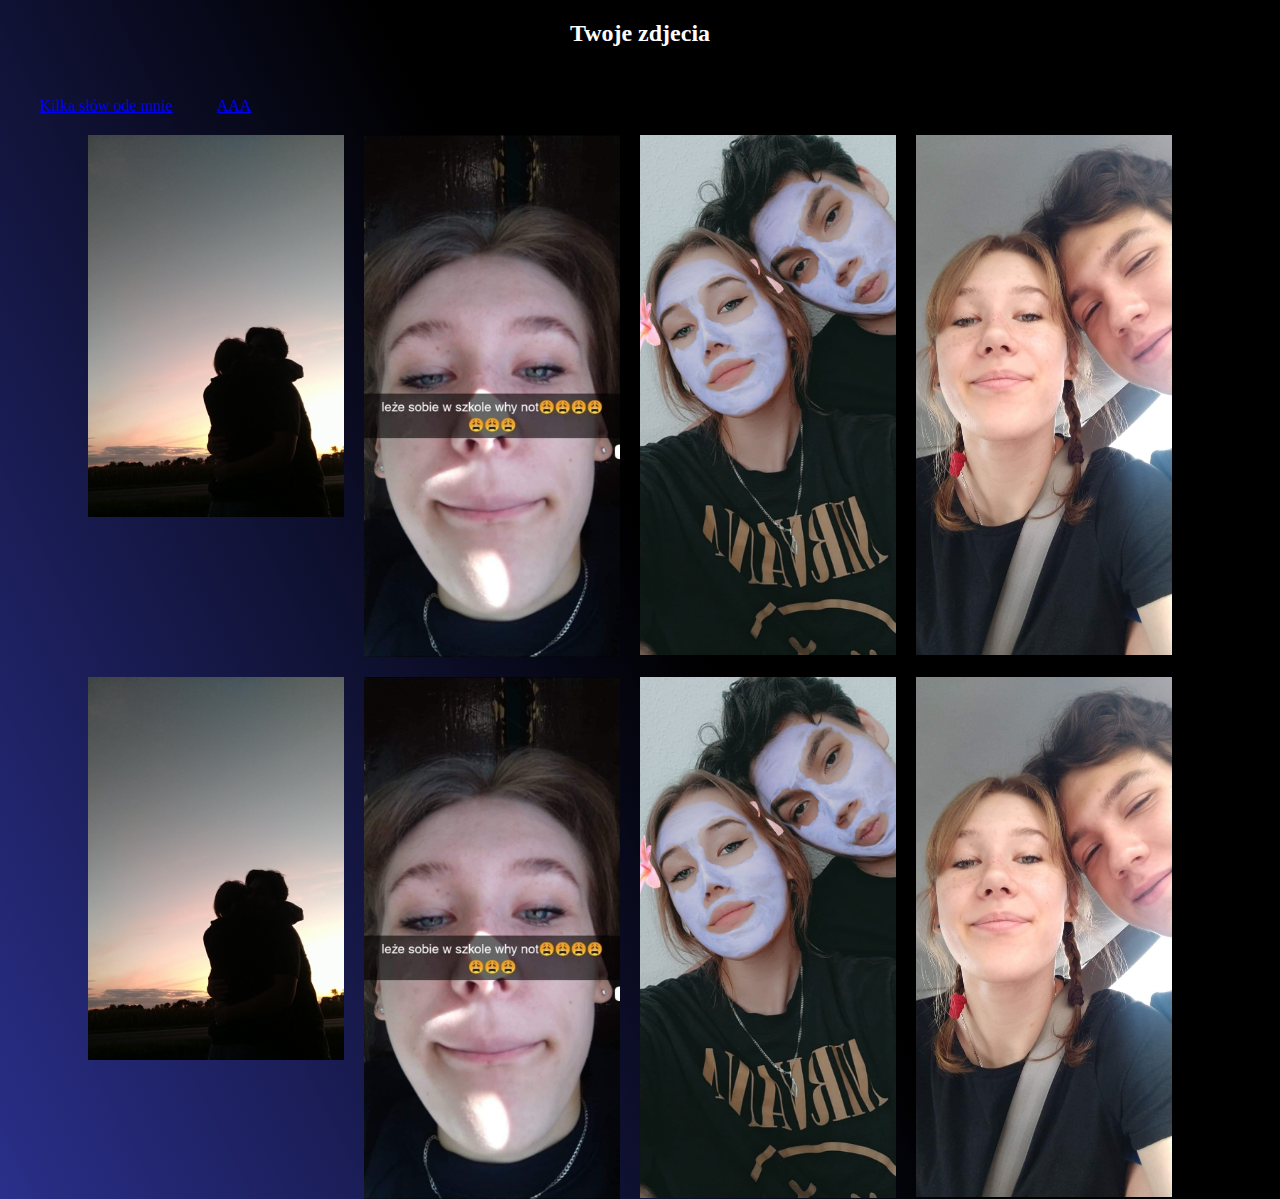
==== index.html @ 6fe40430 "proba" ====
<!DOCTYPE html>
<html>
<head>
    <link rel="stylesheet" href="styles.css">
    <title>Miś</title>
    <style>
        @import url('https://fonts.googleapis.com/css2?family=Oswald:wght@200;300;400;500;600;700&display=swap');
        </style>
</head>

<body>
    <h2>Twoje zdjecia</h2>
    <a href="/podstrona/slowa">Kilka słów ode mnie</a>
    <a href="/podstrona/slowa">AAA</a>
    <div class="zdjęcia">
            <img src="img/302723048_634948527945615_5599340194279025476_n.png" alt="mis"> 
            <img src="img/305814375_415985747306212_4461685071330169276_n.jpg" alt="mis" >
            <img src="img/306672650_1267345524080414_8622234372737584559_n.jpg" alt="mis">
            <img src="img/306768231_656147195927577_1335310134899904963_n.jpg" alt="mis">
            <img src="img/302723048_634948527945615_5599340194279025476_n.png" alt="mis"> 
            <img src="img/305814375_415985747306212_4461685071330169276_n.jpg" alt="mis" >
            <img src="img/306672650_1267345524080414_8622234372737584559_n.jpg" alt="mis">
            <img src="img/306768231_656147195927577_1335310134899904963_n.jpg" alt="mis">
            
    </div>
</body>

</html>
---- styles.css ----
body{ 
    background-color: rgba(0, 0, 0, 1);
background-image: linear-gradient(243deg, rgba(0, 0, 0, 1) 48%, rgba(42, 47, 138, 1) 100%);
	margin: 0px;
	font-family: Roboto Condensed;
    color:white;
}
h2{
    text-align: center;
    margin-bottom: 50px;
    font-size: 24px;
}
ul{
    list-style-type: none;
}
.zdjęcia{
    display: flex;
flex-direction: row;
flex-wrap: wrap;
justify-content: center;
align-items: flex-start;
align-content: flex-start;
}
.zdjęcia img{
    width: 20%;
    margin-right: 20px;
    margin-top:20px;
}
a{
    margin-left: 40px ;
}
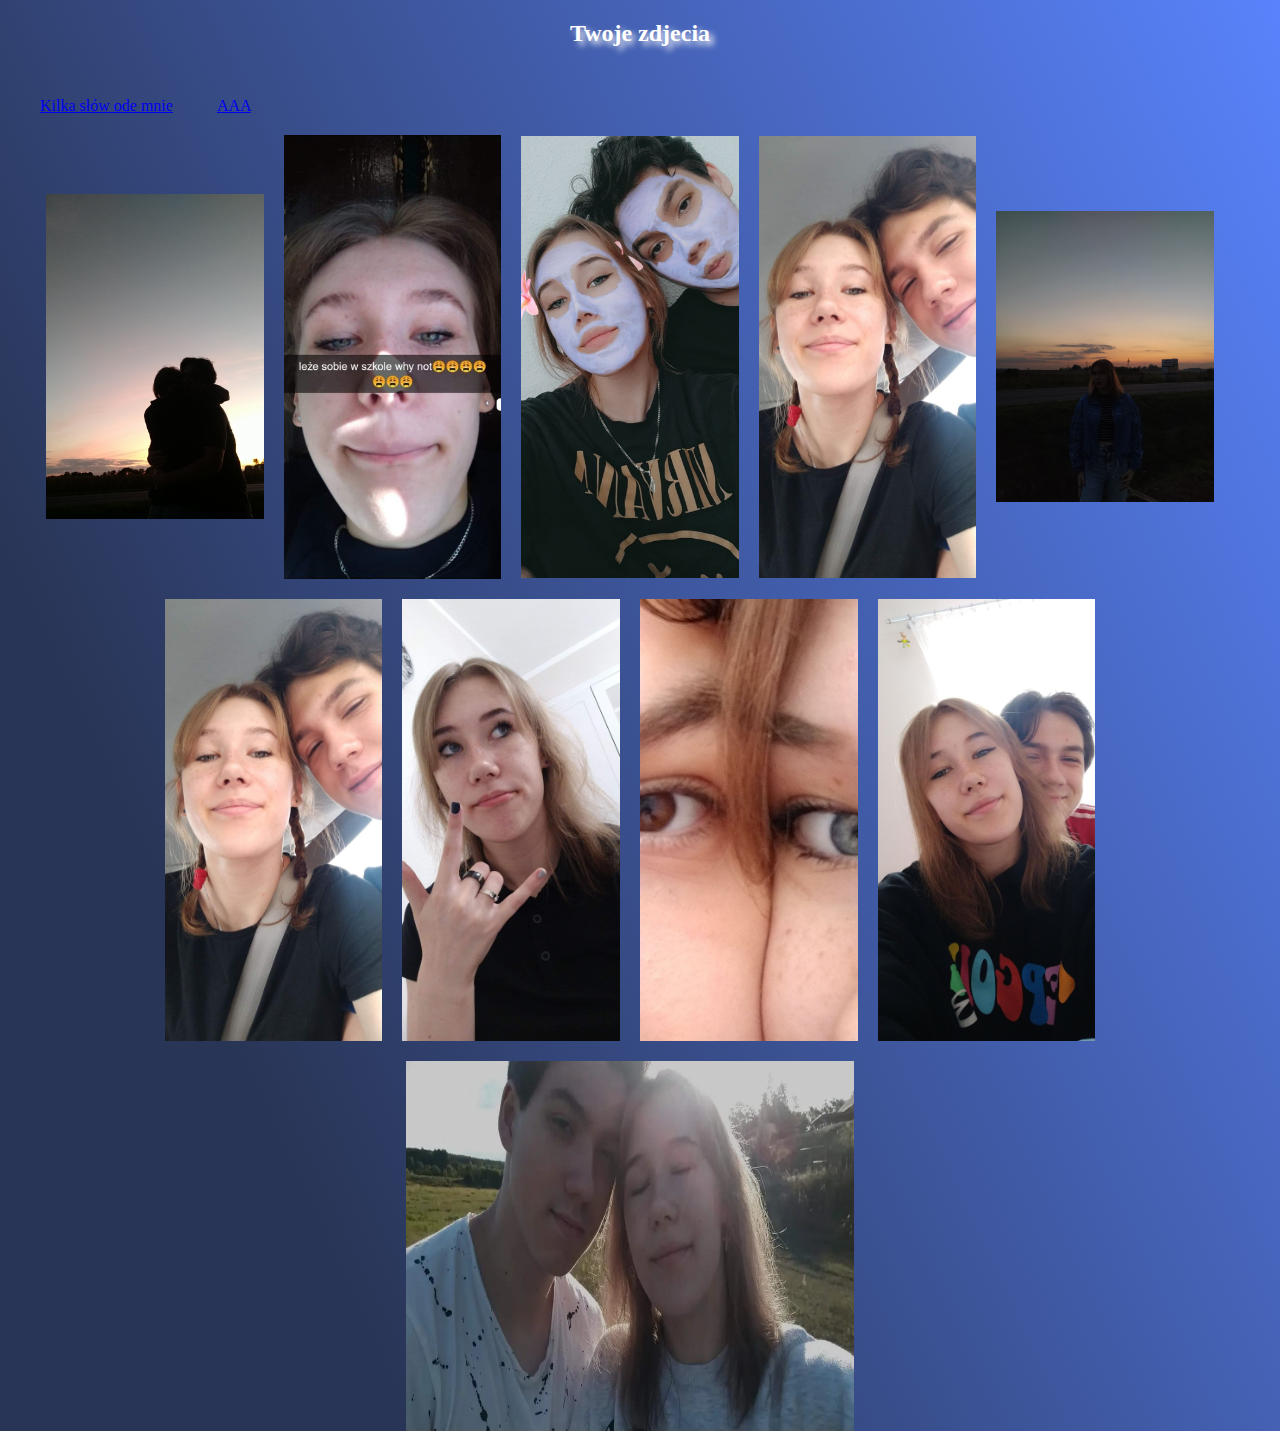
==== commit 5fce62fa: "zdjecia" ====
--- a/index.html
+++ b/index.html
@@ -17,10 +17,13 @@
             <img src="img/305814375_415985747306212_4461685071330169276_n.jpg" alt="mis" >
             <img src="img/306672650_1267345524080414_8622234372737584559_n.jpg" alt="mis">
             <img src="img/306768231_656147195927577_1335310134899904963_n.jpg" alt="mis">
-            <img src="img/302723048_634948527945615_5599340194279025476_n.png" alt="mis"> 
-            <img src="img/305814375_415985747306212_4461685071330169276_n.jpg" alt="mis" >
-            <img src="img/306672650_1267345524080414_8622234372737584559_n.jpg" alt="mis">
-            <img src="img/306768231_656147195927577_1335310134899904963_n.jpg" alt="mis">
+            <img src="img/301295036_1443635332787171_6795561833411716422_n.jpg" alt="mis"> 
+            <img src="img/306768231_656147195927577_1335310134899904963_n.jpg" alt="mis" >
+            <img src="img/298372809_739526600455310_3365153441484541193_n.jpg" alt="mis">
+            <img src="img/300091687_428681449234261_788359907552835682_n.jpg" alt="mis">
+            <img src="img/300595971_600782111705715_6227552354130670690_n.jpg" alt="mis">
+            <img src="img/298076362_3210915612458796_8669192098211736370_n.jpg" alt="mis" style="height: 370px; width:35%;">
+            
             
     </div>
 </body>
--- a/styles.css
+++ b/styles.css
@@ -1,6 +1,6 @@
 body{ 
-    background-color: rgba(0, 0, 0, 1);
-background-image: linear-gradient(243deg, rgba(0, 0, 0, 1) 48%, rgba(42, 47, 138, 1) 100%);
+    background-color: rgba(89, 131, 252, 1);
+background-image: linear-gradient(245deg, rgba(89, 131, 252, 1) 0%, rgba(41, 53, 86, 1) 79%);
 	margin: 0px;
 	font-family: Roboto Condensed;
     color:white;
@@ -9,20 +9,21 @@
     text-align: center;
     margin-bottom: 50px;
     font-size: 24px;
+    text-shadow: 4px 4px 6px rgba(255, 255, 255, 1);
 }
 ul{
     list-style-type: none;
 }
 .zdjęcia{
-    display: flex;
+    display: inline-flex;
 flex-direction: row;
 flex-wrap: wrap;
 justify-content: center;
-align-items: flex-start;
+align-items:center;
 align-content: flex-start;
 }
 .zdjęcia img{
-    width: 20%;
+    width: 17%;
     margin-right: 20px;
     margin-top:20px;
 }
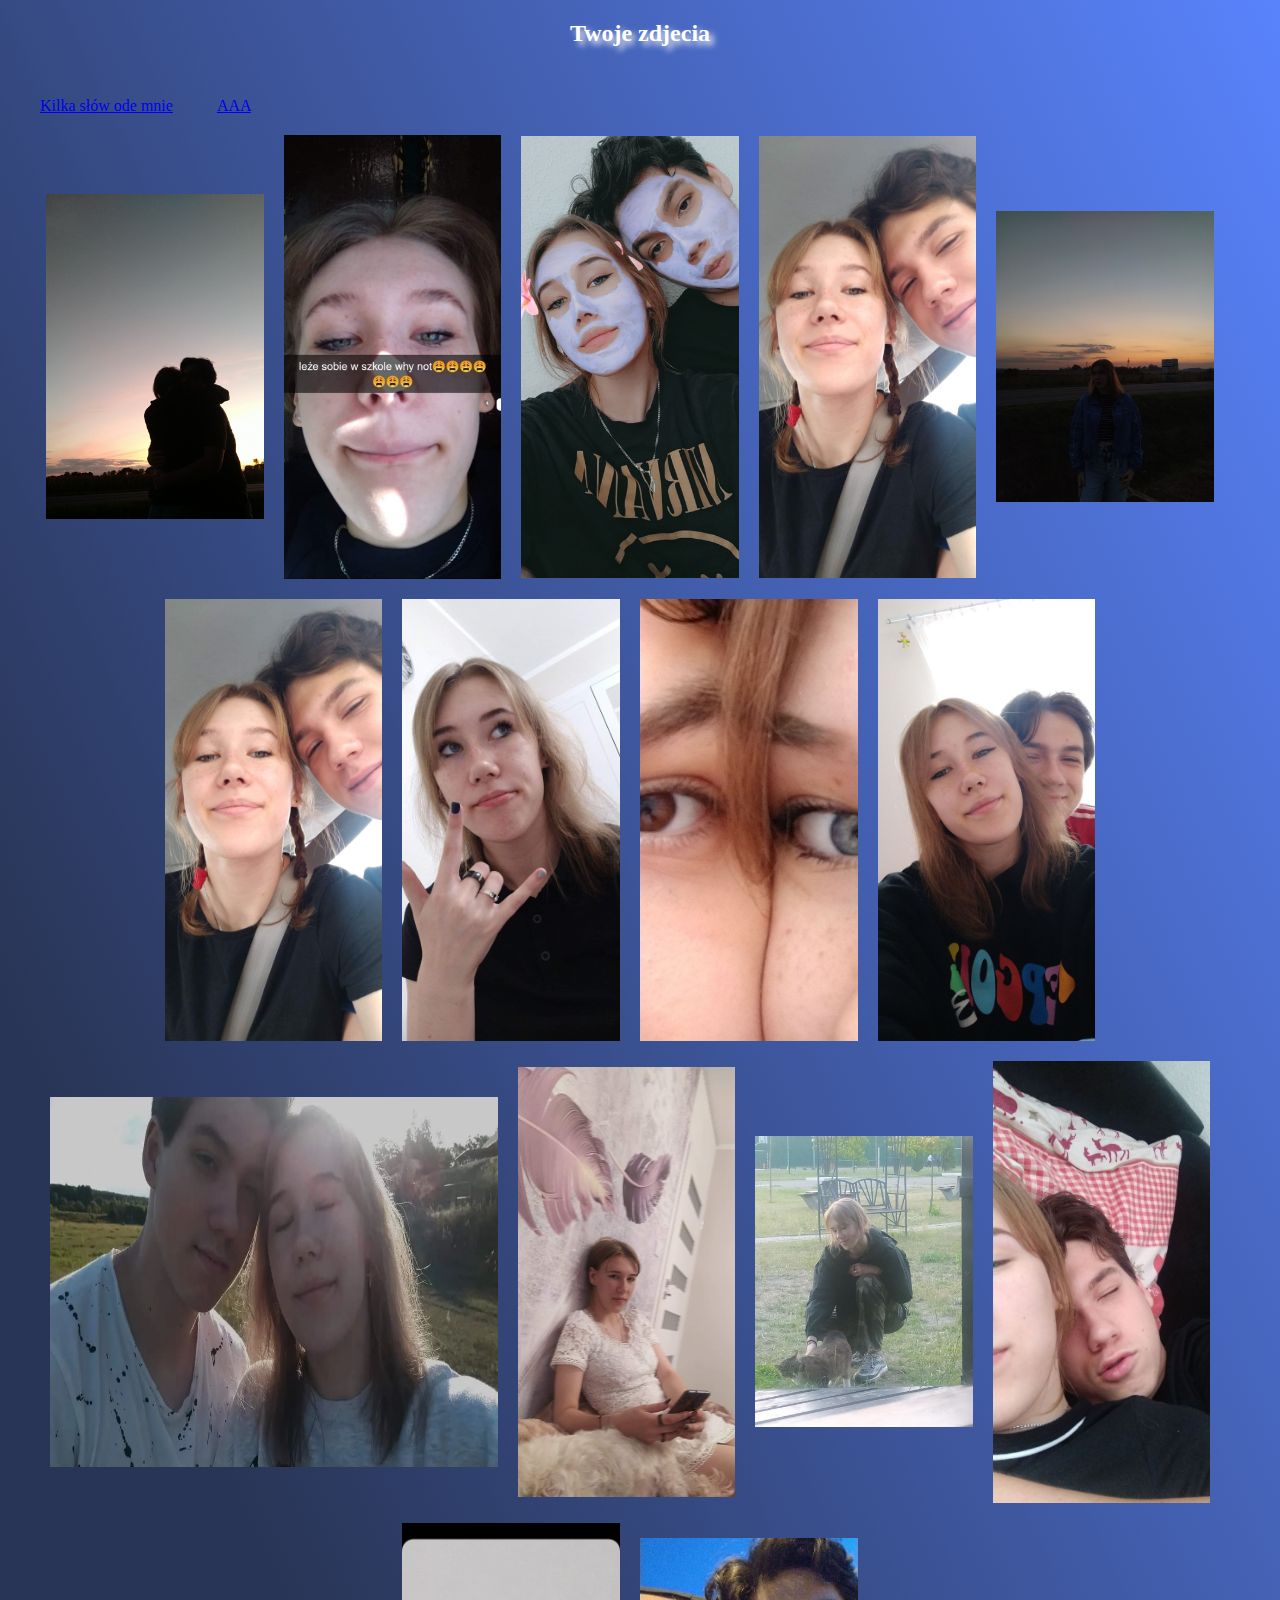
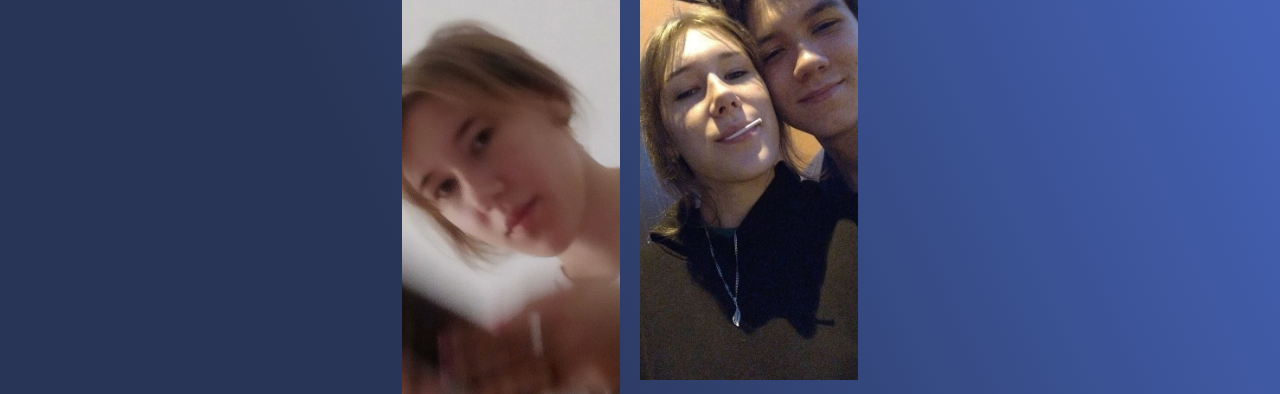
==== commit 5229a95d: "essa" ====
--- a/index.html
+++ b/index.html
@@ -13,7 +13,7 @@
     <a href="/podstrona/slowa">Kilka słów ode mnie</a>
     <a href="/podstrona/slowa">AAA</a>
     <div class="zdjęcia">
-            <img src="img/302723048_634948527945615_5599340194279025476_n.png" alt="mis"> 
+        <img src="img/mis.png" alt="mis"> 
             <img src="img/305814375_415985747306212_4461685071330169276_n.jpg" alt="mis" >
             <img src="img/306672650_1267345524080414_8622234372737584559_n.jpg" alt="mis">
             <img src="img/306768231_656147195927577_1335310134899904963_n.jpg" alt="mis">
@@ -23,6 +23,12 @@
             <img src="img/300091687_428681449234261_788359907552835682_n.jpg" alt="mis">
             <img src="img/300595971_600782111705715_6227552354130670690_n.jpg" alt="mis">
             <img src="img/298076362_3210915612458796_8669192098211736370_n.jpg" alt="mis" style="height: 370px; width:35%;">
+            <img src="img/mis1.jpg" alt="mis">
+            <img src="img/mis2.jpg" alt="mis">
+            <img src="img/mis3.jpg" alt="mis">
+            <img src="img/mis4.jpg" alt="mis">
+            <img src="img/mis5.jpg" alt="mis">
+
             
             
     </div>
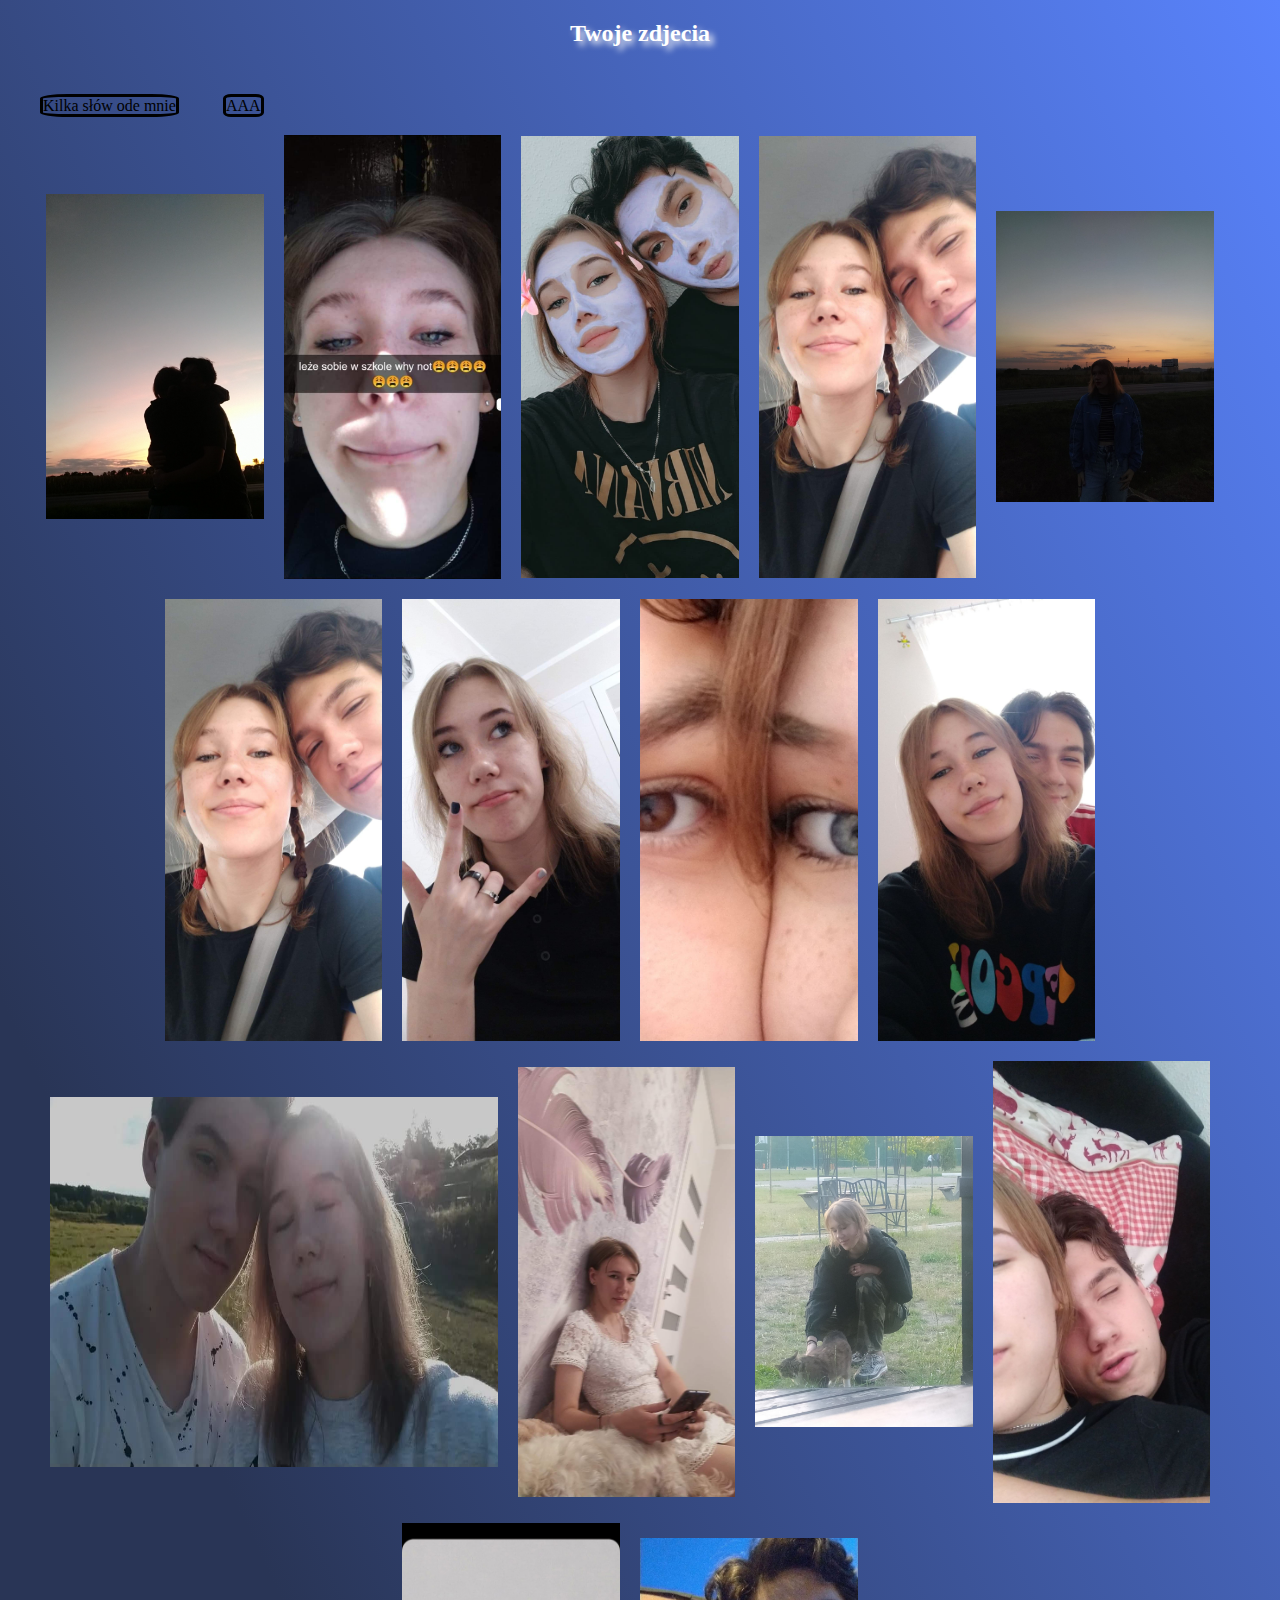
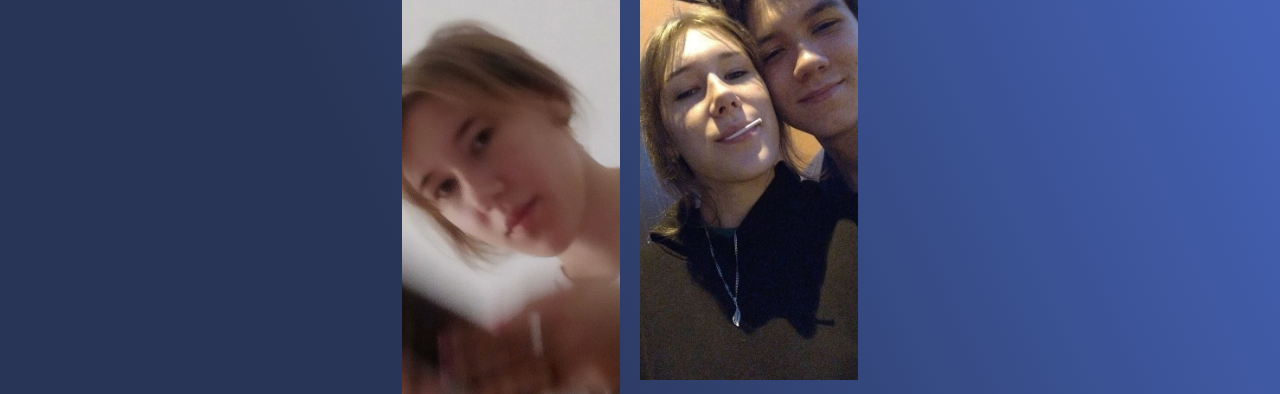
==== commit eff31f58: "essa" ====
--- a/index.html
+++ b/index.html
@@ -10,8 +10,8 @@
 
 <body>
     <h2>Twoje zdjecia</h2>
-    <a href="/podstrona/slowa">Kilka słów ode mnie</a>
-    <a href="/podstrona/slowa">AAA</a>
+    <a href="/podstrona/slowa.html">Kilka słów ode mnie</a>
+    <a href="/podstrona/slowa.html">AAA</a>
     <div class="zdjęcia">
         <img src="img/mis.png" alt="mis"> 
             <img src="img/305814375_415985747306212_4461685071330169276_n.jpg" alt="mis" >
--- a/styles.css
+++ b/styles.css
@@ -29,5 +29,9 @@
 }
 a{
     margin-left: 40px ;
+    text-decoration: none;
+    color:black;
+    border: black solid;
+    border-radius: 20% 20% 20% 20%;
 }
 
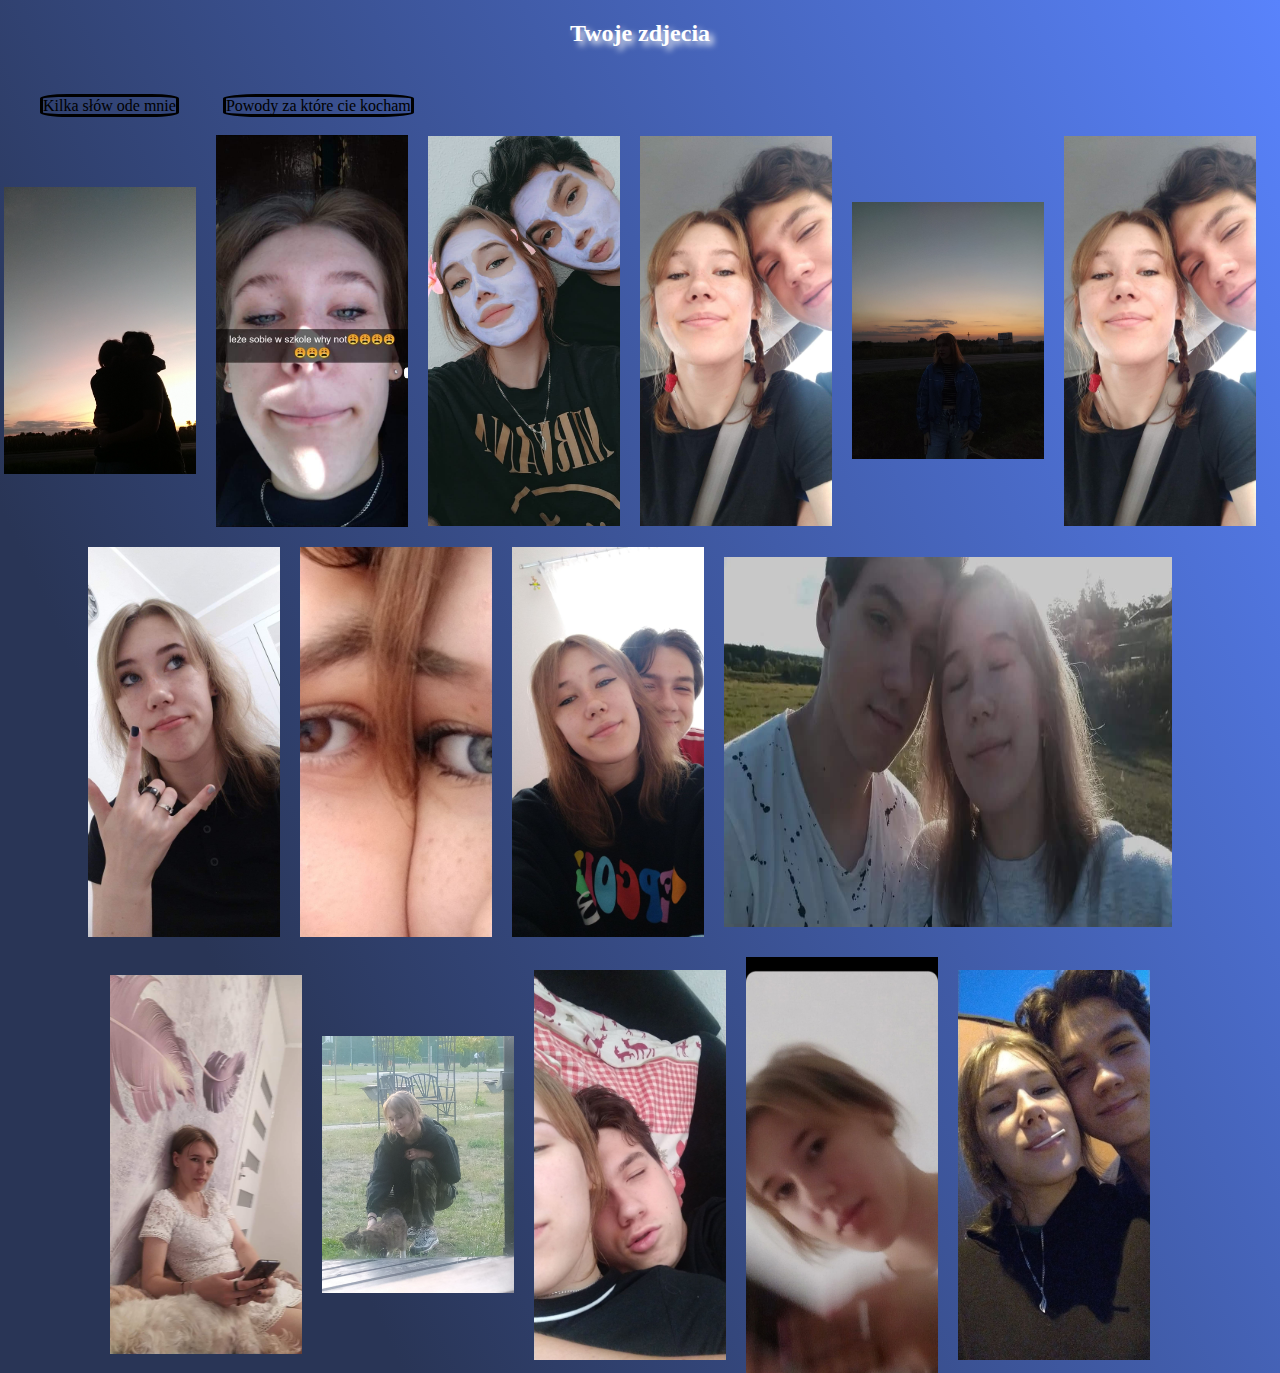
==== commit c1f117f4: "essa" ====
--- a/index.html
+++ b/index.html
@@ -11,7 +11,7 @@
 <body>
     <h2>Twoje zdjecia</h2>
     <a href="/podstrona/slowa.html">Kilka słów ode mnie</a>
-    <a href="/podstrona/slowa.html">AAA</a>
+    <a href="/podstrona1/powody.html">Powody za które cie kocham</a>
     <div class="zdjęcia">
         <img src="img/mis.png" alt="mis"> 
             <img src="img/305814375_415985747306212_4461685071330169276_n.jpg" alt="mis" >
--- a/styles.css
+++ b/styles.css
@@ -23,7 +23,7 @@
 align-content: flex-start;
 }
 .zdjęcia img{
-    width: 17%;
+    width: 15%;
     margin-right: 20px;
     margin-top:20px;
 }
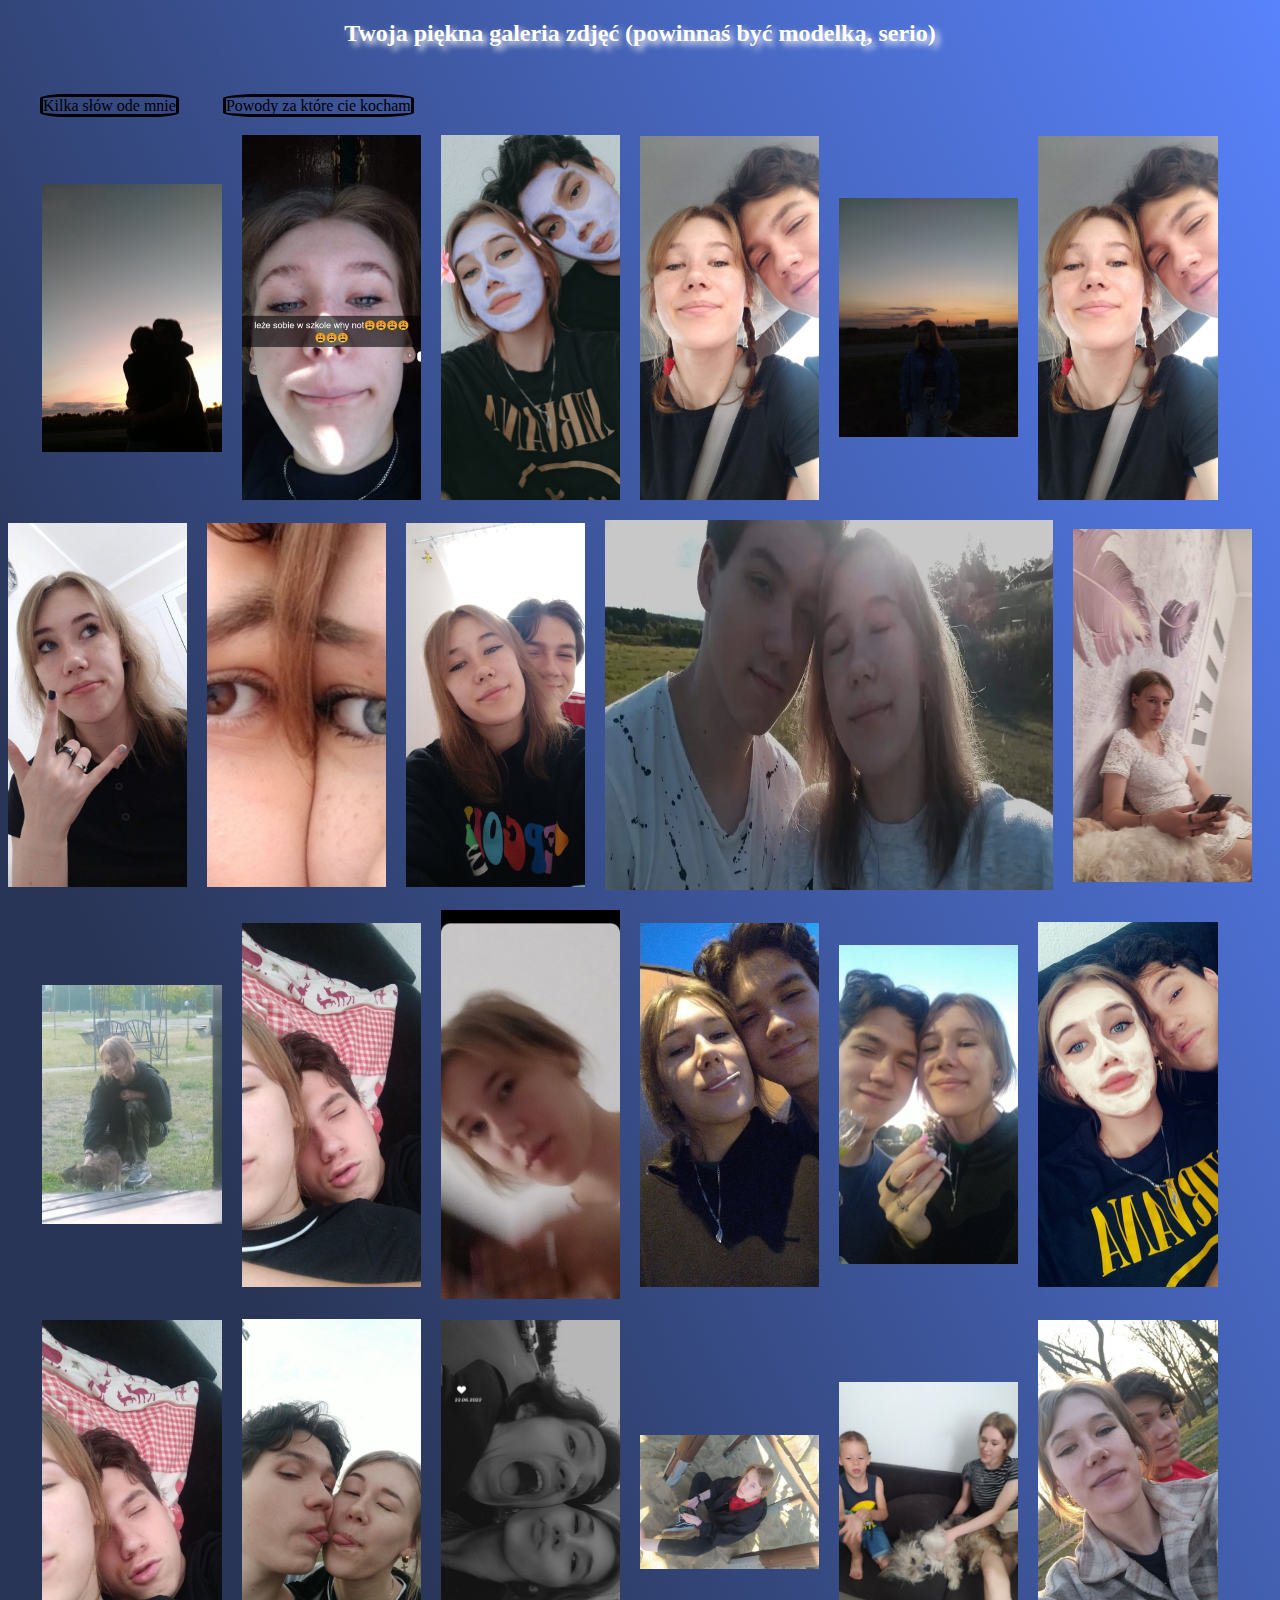
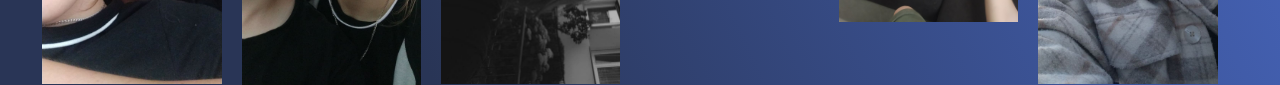
==== commit b0e7b984: "zmianki" ====
--- a/index.html
+++ b/index.html
@@ -9,7 +9,7 @@
 </head>
 
 <body>
-    <h2>Twoje zdjecia</h2>
+    <h2>Twoja piękna galeria zdjęć (powinnaś być modelką, serio)</h2>
     <a href="/podstrona/slowa.html">Kilka słów ode mnie</a>
     <a href="/podstrona1/powody.html">Powody za które cie kocham</a>
     <div class="zdjęcia">
@@ -28,6 +28,15 @@
             <img src="img/mis3.jpg" alt="mis">
             <img src="img/mis4.jpg" alt="mis">
             <img src="img/mis5.jpg" alt="mis">
+            <img src="img/bubu1.jpg" alt="mis">
+            <img src="img/bubu2.jpg" alt="mis">
+            <img src="img/bubu3.jpg" alt="mis">
+            <img src="img/bubu4.jpg" alt="mis">
+            <img src="img/bubu5.jpg" alt="mis">
+            <img src="img/bubu6.jpg" alt="mis">
+            <img src="img/bubu7.jpg" alt="mis">
+            <img src="img/bubu8.jpg" alt="mis">
+            
 
             
             
--- a/styles.css
+++ b/styles.css
@@ -23,7 +23,7 @@
 align-content: flex-start;
 }
 .zdjęcia img{
-    width: 15%;
+    width: 14%;
     margin-right: 20px;
     margin-top:20px;
 }
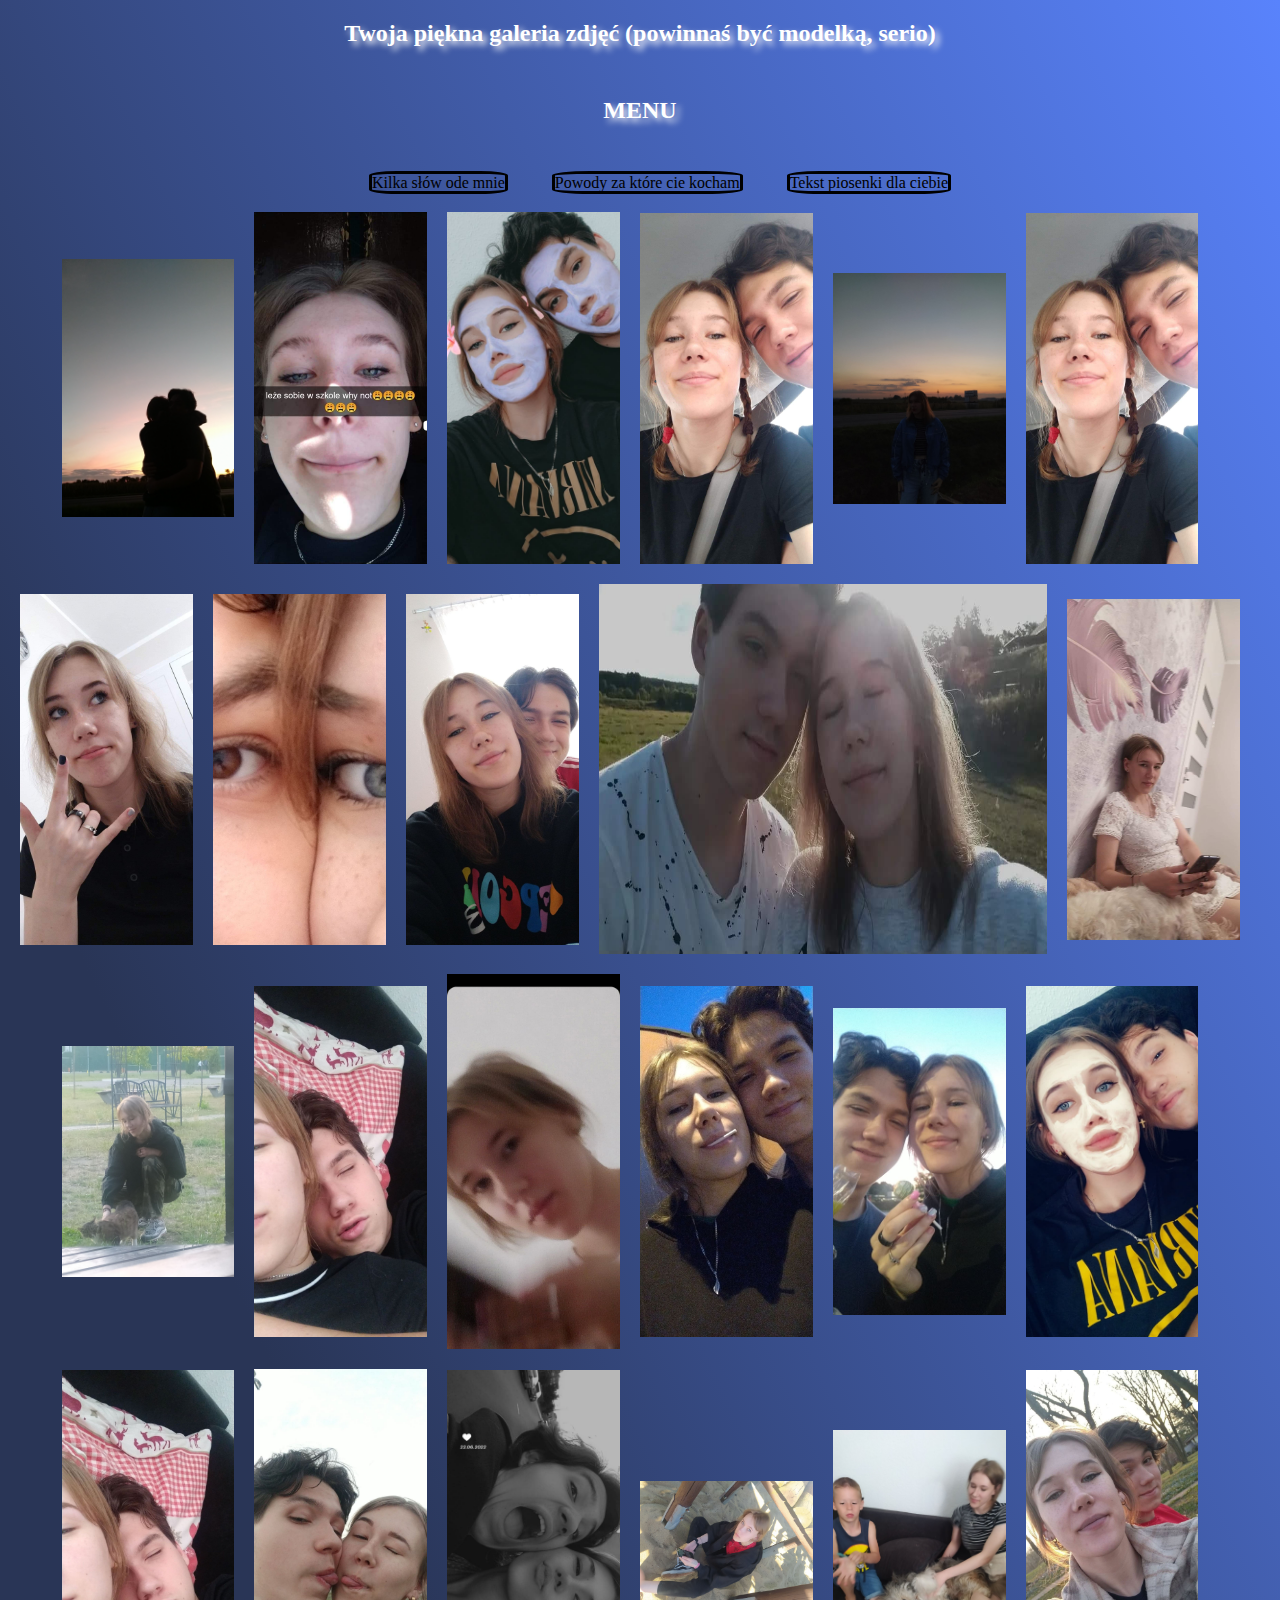
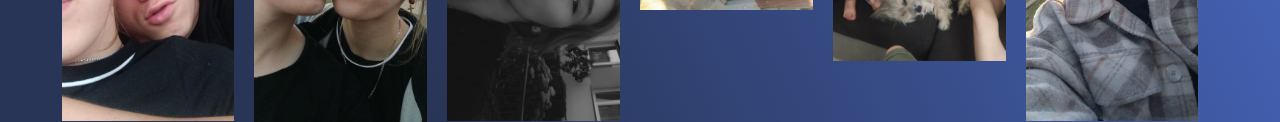
==== commit b1445928: "prawie koniec jeszcze nuta musi wejsc" ====
--- a/index.html
+++ b/index.html
@@ -10,8 +10,12 @@
 
 <body>
     <h2>Twoja piękna galeria zdjęć (powinnaś być modelką, serio)</h2>
-    <a href="/podstrona/slowa.html">Kilka słów ode mnie</a>
-    <a href="/podstrona1/powody.html">Powody za które cie kocham</a>
+    <div class="menu">
+        <center><h2>MENU</h2></center>
+        <center><a href="/podstrona/slowa.html">Kilka słów ode mnie</a>
+        <a href="/podstrona1/powody.html">Powody za które cie kocham</a>
+        <a href="/podstrona2/tekst.html">Tekst piosenki dla ciebie</a></center>
+    </div>
     <div class="zdjęcia">
         <img src="img/mis.png" alt="mis"> 
             <img src="img/305814375_415985747306212_4461685071330169276_n.jpg" alt="mis" >
--- a/styles.css
+++ b/styles.css
@@ -23,7 +23,7 @@
 align-content: flex-start;
 }
 .zdjęcia img{
-    width: 14%;
+    width: 13.5%;
     margin-right: 20px;
     margin-top:20px;
 }
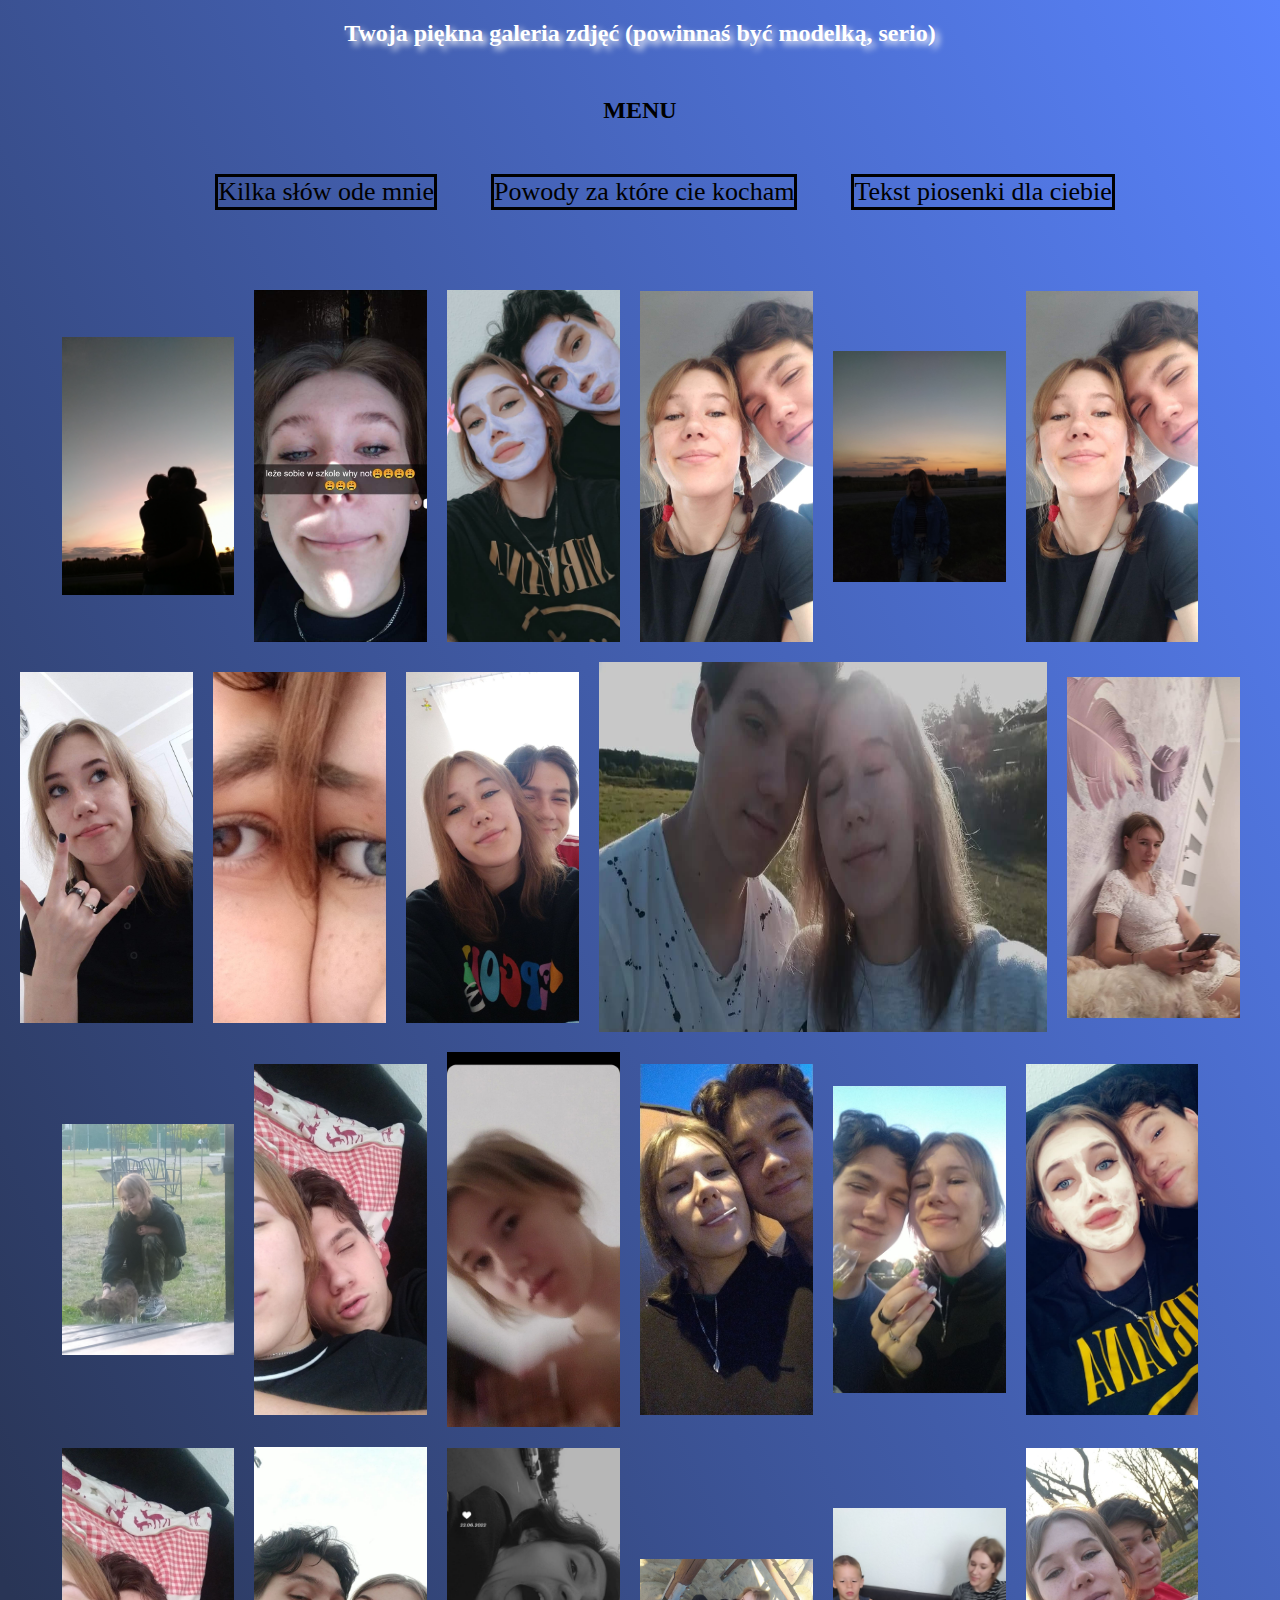
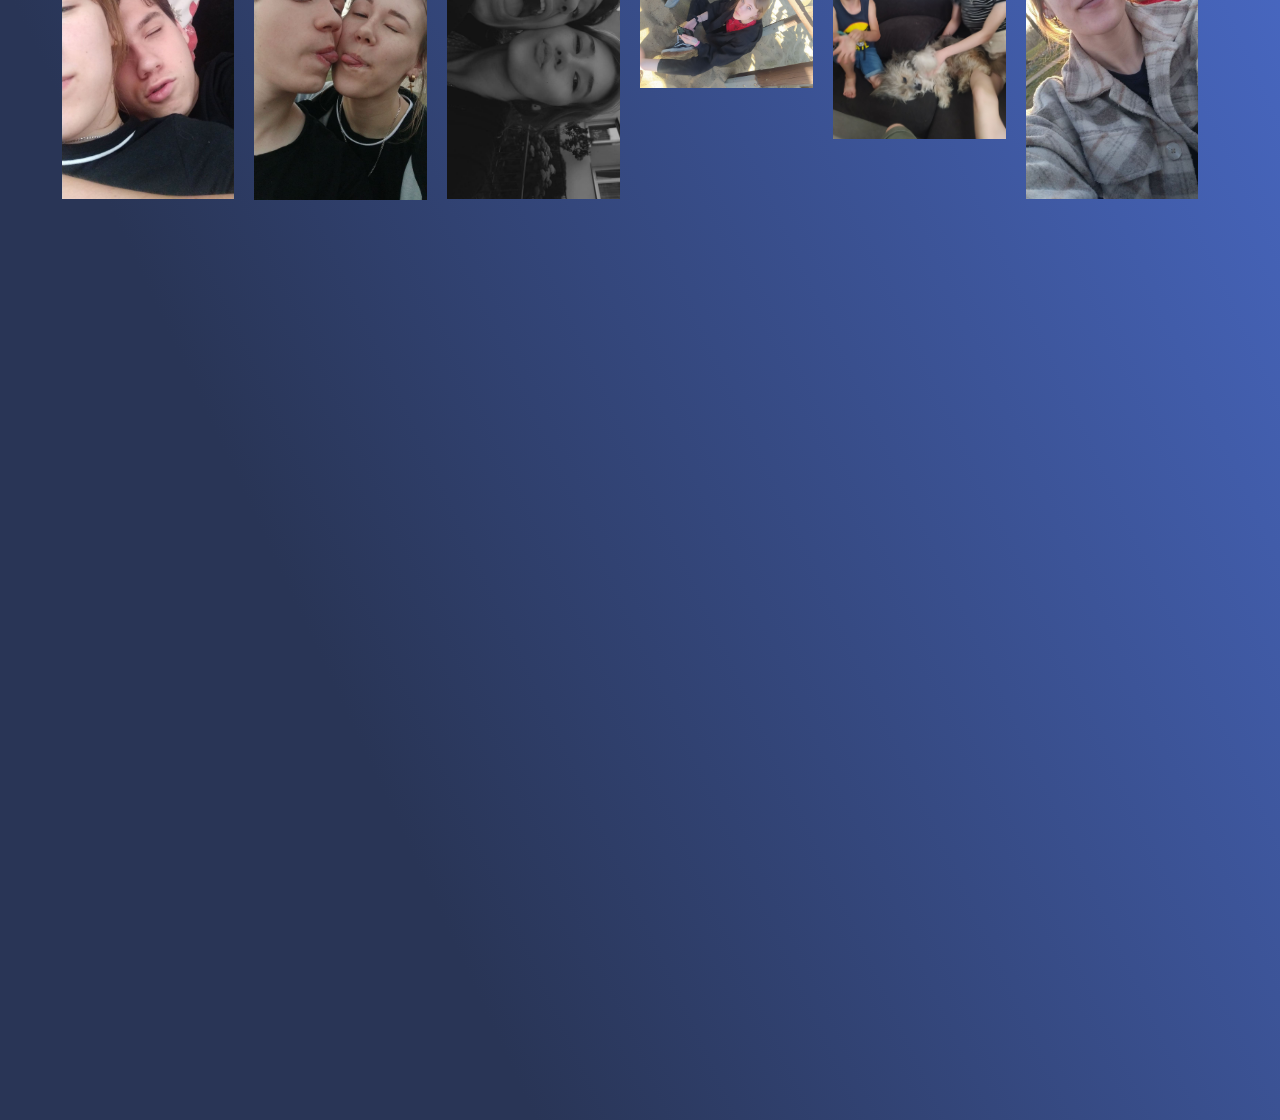
==== commit 5fa58fcf: "KONIEC KURWA" ====
--- a/index.html
+++ b/index.html
@@ -6,6 +6,9 @@
     <style>
         @import url('https://fonts.googleapis.com/css2?family=Oswald:wght@200;300;400;500;600;700&display=swap');
         </style>
+        <audio autoplay>
+            <source src="/nutka/nutka.mp3" type="audio/mp3">
+        </audio>
 </head>
 
 <body>
--- a/styles.css
+++ b/styles.css
@@ -4,11 +4,14 @@
 	margin: 0px;
 	font-family: Roboto Condensed;
     color:white;
+    height: 2700px;
 }
 h2{
     text-align: center;
     margin-bottom: 50px;
     font-size: 24px;
+}
+body h2{
     text-shadow: 4px 4px 6px rgba(255, 255, 255, 1);
 }
 ul{
@@ -28,10 +31,30 @@
     margin-top:20px;
 }
 a{
-    margin-left: 40px ;
+    margin-left: 50px ;
     text-decoration: none;
     color:black;
     border: black solid;
-    border-radius: 20% 20% 20% 20%;
 }
-
+.menu:hover{
+    -webkit-transition: background 1.1s linear;
+-moz-transition: background 1.1s linear;
+-ms-transition: background 1.1s linear;
+-o-transition: background 1.1s linear;
+transition: background 1.1s linear;
+background-color: rgb(37, 88, 240);
+}
+.menu h2{
+    color:black;
+    text-shadow: none;
+}
+.menu a{
+    display: inline-flex;
+flex-direction: row;
+flex-wrap: wrap;
+justify-content: center;
+align-items: center;
+align-content: center;
+margin-bottom: 60px;
+font-size: 26px;
+}
